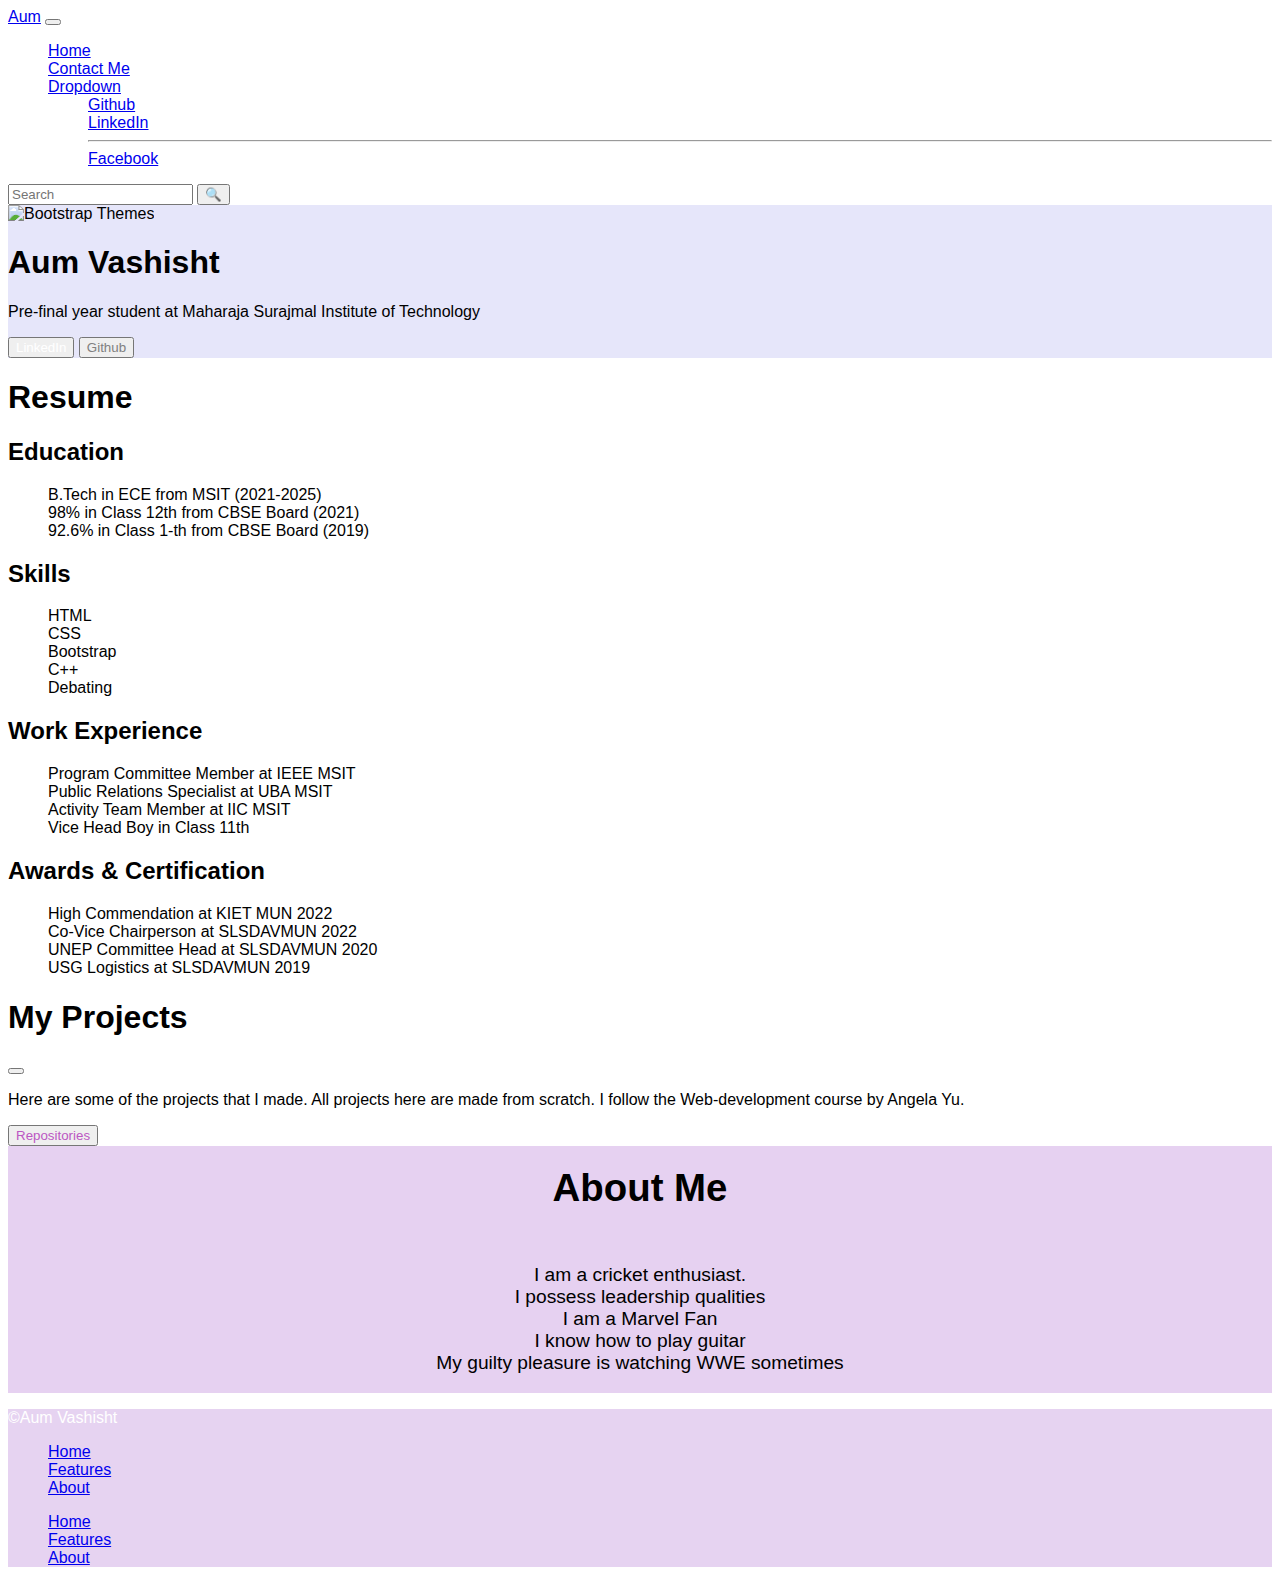
==== index.html @ 99eeaff2 "Add files via upload" ====
<!DOCTYPE html>
<html lang="en">
<head>
    <meta charset="UTF-8">
    <meta name="viewport" content="width=device-width, initial-scale=1.0">
    <title>CapStone Project 2</title>
    <link href="https://cdn.jsdelivr.net/npm/bootstrap@5.3.1/dist/css/bootstrap.min.css" rel="stylesheet" integrity="sha384-4bw+/aepP/YC94hEpVNVgiZdgIC5+VKNBQNGCHeKRQN+PtmoHDEXuppvnDJzQIu9" crossorigin="anonymous">
    <link rel="stylesheet" href="./style.css">
    <script src="https://cdn.jsdelivr.net/npm/bootstrap@5.3.1/dist/js/bootstrap.bundle.min.js" integrity="sha384-HwwvtgBNo3bZJJLYd8oVXjrBZt8cqVSpeBNS5n7C8IVInixGAoxmnlMuBnhbgrkm" crossorigin="anonymous"></script>
</head>
    <body>
        <section>
            <nav class="navbar navbar-expand-lg bg-body-tertiary">
                <div class="container-fluid">
                  <a class="navbar-brand" href="#">Aum</a>
                  <button class="navbar-toggler" type="button" data-bs-toggle="collapse" data-bs-target="#navbarSupportedContent" aria-controls="navbarSupportedContent" aria-expanded="false" aria-label="Toggle navigation">
                    <span class="navbar-toggler-icon"></span>
                  </button>
                  <div class="collapse navbar-collapse" id="navbarSupportedContent">
                    <ul class="navbar-nav me-auto mb-2 mb-lg-0">
                      <li class="nav-item">
                        <a class="nav-link active" aria-current="page" href="#">Home</a>
                      </li>
                      <li class="nav-item">
                        <a class="nav-link" href="./ContactMe.html">Contact Me</a>
                      </li>
                      <li class="nav-item dropdown">
                        <a class="nav-link dropdown-toggle" href="#" role="button" data-bs-toggle="dropdown" aria-expanded="false">
                          Dropdown
                        </a>
                        <ul class="dropdown-menu">
                          <li><a class="dropdown-item" href="https://github.com/aumvashisht">Github</a></li>
                          <li><a class="dropdown-item" href="https://www.linkedin.com/in/aum-vashisht-6a84b6247/">LinkedIn</a></li>
                          <li><hr class="dropdown-divider"></li>
                          <li><a class="dropdown-item" href="https://www.facebook.com/aum.vashisht/">Facebook</a></li>
                        </ul>
                      </li>
                      <!-- <li class="nav-item">
                        <a class="nav-link disabled" aria-disabled="true">Disabled</a>
                      </li> -->
                    </ul>
                    <form class="d-flex" role="search">
                      <input class="form-control me-2" type="search" placeholder="Search" aria-label="Search">
                      <button class="btn btn-outline-success" type="submit">🔍</button>
                    </form>
                  </div>
                </div>
              </nav>
        </section>
    <section id="lavender">
       <div class="container">
            <div class="row flex-lg-row-reverse align-items-center g-5 py-5">
                <div class="col-10 col-sm-8 col-lg-6">
                    <img src="https://media.licdn.com/dms/image/D4D03AQEQ8QnnDDKNVQ/profile-displayphoto-shrink_400_400/0/1672911739027?e=1697068800&v=beta&t=REziyBJOOnHzOVXbxAQ4FxCyAihdCXmYN_dSP1nHwIg" class="d-block mx-lg-auto img-fluid" alt="Bootstrap Themes" height="300" loading="lazy">
                </div>
                <div class="col-lg-6">
                    <h1 class="display-5 fw-bold text-body-emphasis lh-1 mb-3 pb-2">Aum Vashisht</h1>
                    <p class="lead">Pre-final year student at Maharaja Surajmal Institute of Technology</p>
                    <div class="d-grid gap-2 d-md-flex justify-content-md-start">
                        <button type="button" class="btn btn-primary btn-lg px-4 me-md-2"><a id="linkedin" href="https://www.linkedin.com/in/aum-vashisht-6a84b6247/">LinkedIn</a></button>
                    <button type="button" class="btn btn-outline-dark btn-lg px-4"><a id="github" href="https://github.com/aumvashisht">Github</a></button>
                    </div>
                </div>
            </div>
        </div>
    </section>
    <section>
        <div class="p-5 text-center bg-body-tertiary">
            <div class="container py-5">
              <h1 class="text-body-emphasis mb-5" id="project">Resume</h1>
              <div class="row">
                <div class="col-lg-6 col-sm-12 py-3">
                    <h2 id="bold">Education</h2>
                    <p>
                        <ul class="px-0">
                            <li >B.Tech in ECE from MSIT (2021-2025)</li>
                            <li>98% in Class 12th from CBSE Board (2021)</li>
                            <li>92.6% in Class 1-th from CBSE Board (2019)</li>
                        </ul>
                    </p>
                </div>
                <div class="col-lg-6 col-sm-12 py-3">
                    <h2 id="bold">Skills</h2>
                    <p>
                        <ul class="px-0">
                            <li>HTML</li>
                            <li>CSS</li>
                            <li>Bootstrap</li>
                            <li>C++</li>
                            <li>Debating</li>
                        </ul>
                    </p>
                </div>
                <div class="col-lg-6 col-sm-12 py-3">
                    <h2 id="bold">Work Experience</h2>
                    <p>
                        <ul class="px-0">
                            <li>Program Committee Member at IEEE MSIT</li>
                            <li>Public Relations Specialist at UBA MSIT</li>
                            <li>Activity Team Member at IIC MSIT</li>
                            <li>Vice Head Boy in Class 11th</li>
                        </ul>
                    </p>
                </div>
                <div class="col-lg-6 col-sm-12 py-3">
                    <h2 id="bold">Awards & Certification</h2>
                    <p>
                        <ul class="px-0">
                            <li>High Commendation at KIET MUN 2022</li>
                            <li>Co-Vice Chairperson at SLSDAVMUN 2022</li>
                            <li>UNEP Committee Head at SLSDAVMUN 2020</li>
                            <li>USG Logistics at SLSDAVMUN 2019</li>
                        </ul>
                    </p>
                </div>
              </div>
              </p>
            </div>
          </div>
    </section>
        
    <section>
        <div class="modal modal-sheet position-static d-block bg-body-secondary p-4 py-md-5" tabindex="-1" role="dialog" id="modalSheet">
            <div class="modal-dialog" role="document">
              <div class="modal-content rounded-4 shadow">
                <div class="modal-header border-bottom-0">
                  <h1 class="modal-title fs-5" id="project">My Projects</h1>
                  <button type="button" class="btn-close" data-bs-dismiss="modal" aria-label="Close"></button>
                </div>
                <div class="modal-body py-0">
                  <p>Here are some of the projects that I made. All projects here are made from scratch. I follow the Web-development course by Angela Yu.</p>
                </div>
                <div class="modal-footer flex-column align-items-stretch w-100 gap-2 pb-3 border-top-0">
                  <button type="button" class="btn btn-lg btn-light btn-outline-dark"><a href="https://github.com/aumvashisht?tab=repositories" id="github-repo">Repositories</a></button>
                </div>
              </div>
            </div>
          </div> 
    </section>

    <section id="about-me">
        <h1 class="heading">About Me</h1>
    <p>I am a cricket enthusiast. <br />
        I possess leadership qualities <br>
        I am a Marvel Fan <br />
        I know how to play guitar <br/>
        My guilty pleasure is watching WWE sometimes<br />
    </p>
    </section>

    <section>
        <section id="contact">
            <div class="container">
              <footer class="row row-cols-1 row-cols-sm-2 row-cols-md-5 py-5">
                <div class="col mb-3">
        
                  <p class="text-body-secondary">©Aum Vashisht</p>
                </div>
        
                <div class="col mb-3">
        
                </div>
        
                <div class="col mb-3">
                  <ul class="nav flex-column">
                    <li class="nav-item mb-2"><a href="./index.html" class="nav-link p-0 text-body-secondary">Home</a></li>
                    <li class="nav-item mb-2"><a href="./index.html" class="nav-link p-0 text-body-secondary">Features</a></li>
                    <li class="nav-item mb-2"><a href="./index.html" class="nav-link p-0 text-body-secondary">About</a></li>
                  </ul>
                </div>
        
                <div class="col mb-3">
                  <ul class="nav flex-column">
                    <li class="nav-item mb-2"><a href="./index.html" class="nav-link p-0 text-body-secondary">Home</a></li>
                    <li class="nav-item mb-2"><a href="./index.html" class="nav-link p-0 text-body-secondary">Features</a></li>
                    <li class="nav-item mb-2"><a href="./index.html" class="nav-link p-0 text-body-secondary">About</a></li>
                  </ul>
                </div>
              </footer>
            </div>
          </section>
    </section>
    </body>
</html>
---- style.css ----
body{
    font-family: Verdana, Geneva, Tahoma, sans-serif;
}
#lavender{
    background-color: #E6E6FA;
}
#linkedin{
    text-decoration: none;
    color: white;
}
#github{
    text-decoration: none;
    color: gray;
}
li{
    list-style: none;
}
#github-repo{
    color: #bc57c3;
    text-decoration: none;
}
#project{
    font-weight: bolder;
}
#bold{
    font-weight: bold;
}

#about-me{
    display: grid;
    grid-template-columns: 1fr ;
    grid-template-rows: 1fr 1.5fr;
    text-align: center;
    background-color: #e6d1f1;
    font-size:larger;
    gap: 0px;
    margin-bottom: 0%;
}
.heading{
    margin: 20px 0px;
    grid-area: 1/1/1/3;
    text-align: center;
}

#contact{
    background-color: #E6d3F1;
    color: white;
    margin-top: 0%;
}
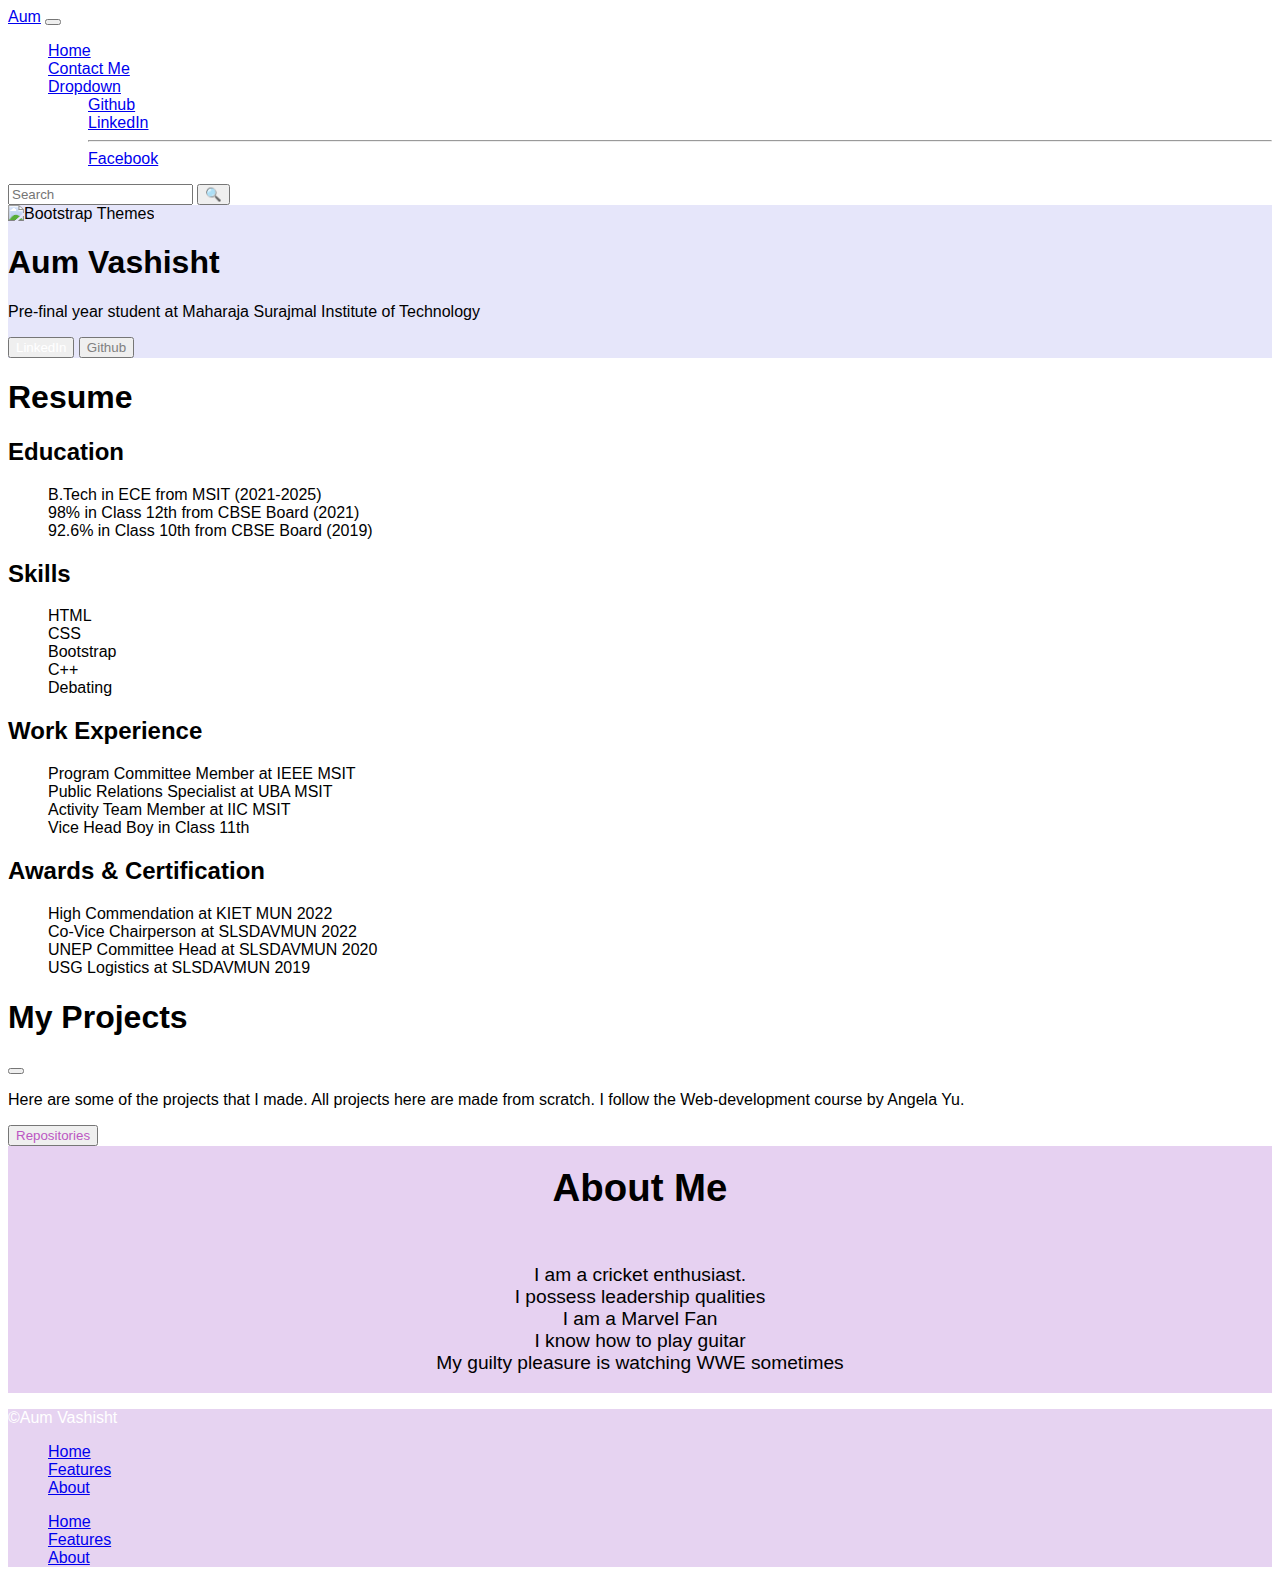
==== commit 032e3698: "Update index.html" ====
--- a/index.html
+++ b/index.html
@@ -75,7 +75,7 @@
                         <ul class="px-0">
                             <li >B.Tech in ECE from MSIT (2021-2025)</li>
                             <li>98% in Class 12th from CBSE Board (2021)</li>
-                            <li>92.6% in Class 1-th from CBSE Board (2019)</li>
+                            <li>92.6% in Class 10th from CBSE Board (2019)</li>
                         </ul>
                     </p>
                 </div>
@@ -181,4 +181,4 @@
           </section>
     </section>
     </body>
-</html>+</html>
